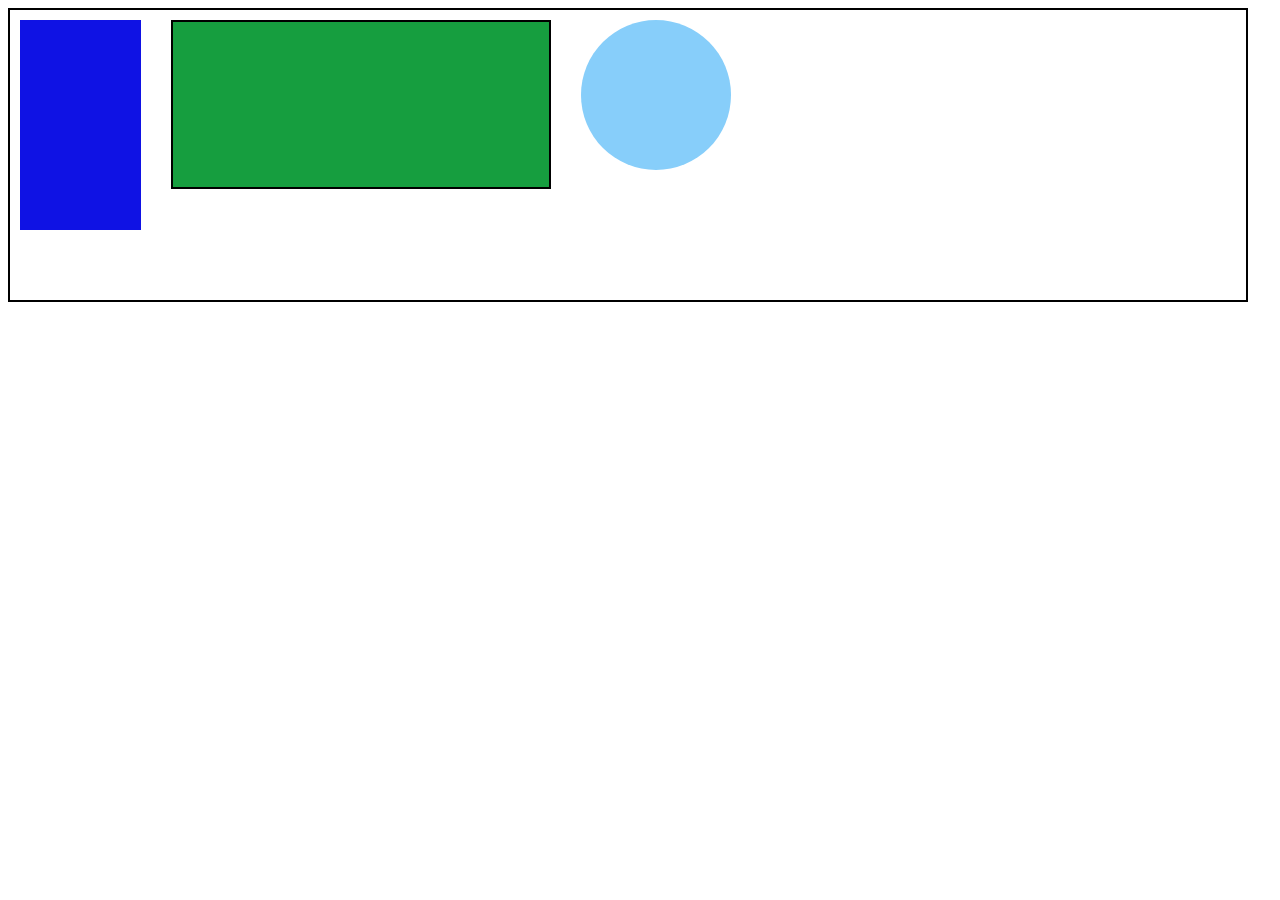
==== second/index.html @ 34440595 "level 2 is finished as well" ====
<!-- Put your HTML HERE, make sure to connect your index.css sheet -->
<!DOCTYPE html>
<html lang="en">
    <head>
        <title></title>
        <meta charset="UTF-8">
        <meta name="viewport" content="width=device-width, initial-scale=1">
        <link rel="stylesheet" type="" href="index.css">
    </head>
    <body>
        <section class ="father">
            <div class="top-box ">
                <div class="blue-sq"></div>
                <div class="green-sq"></div>
                <div class="blue-cy"></div>
            </div>
            <div class="dotted-box">
             <div class="shadow-box" ></div>
            </div>
            <div class="bot-box"></div>
        </section>
    
    </body>
</html>
---- second/index.css ----
.top-box {
    border: solid 2px black;
    height: 30vh;
    width: 95vw;
    margin: auto;
    padding: 10px;
    display: inline-flex;
      
    
}
.blue-sq {
    background: rgb(15, 18, 228);
    width: 1px;
    height: 10vh;
    padding: 60px;
    display: inline;
    
}
.green-sq {
    background: rgb(22, 158, 63);
    width: 20vw;
    height: 5vh;
    padding: 60px;
    border: solid 2px;
    display: inline;
    margin-left: 30px;
    

}
.blue-cy {
    background-color: lightskyblue;
    border-radius: 100px;
    
    height: 150px;
    width: 150px;
    margin-left: 30px;
}
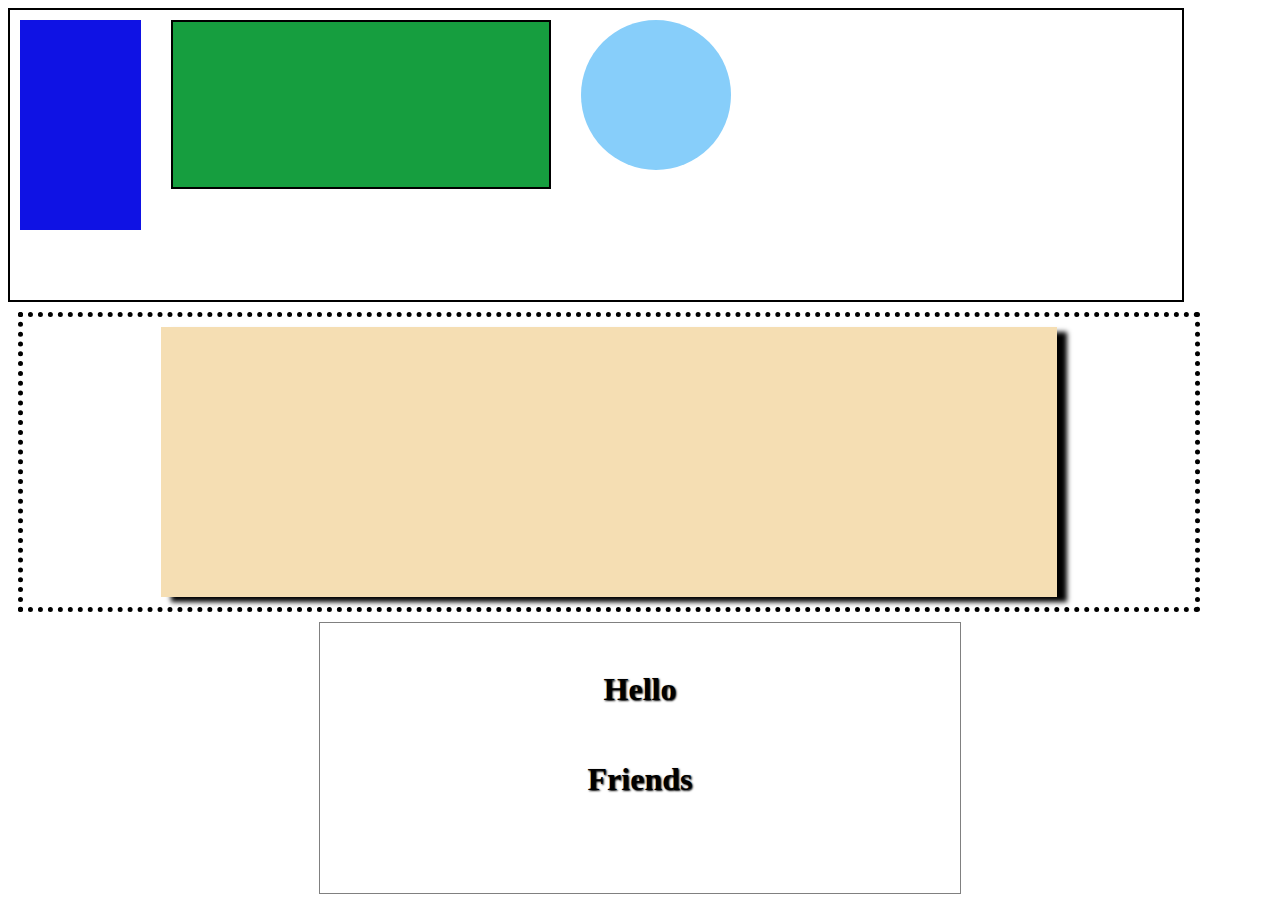
==== commit 53aba8d3: "the first commit" ====
--- a/second/index.html
+++ b/second/index.html
@@ -17,7 +17,9 @@
             <div class="dotted-box">
              <div class="shadow-box" ></div>
             </div>
-            <div class="bot-box"></div>
+            <div class="bot-box">
+                <h1>    Hello <br>Friends</h1>
+            </div>
         </section>
     
     </body>
--- a/second/index.css
+++ b/second/index.css
@@ -2,10 +2,11 @@
 .top-box {
     border: solid 2px black;
     height: 30vh;
-    width: 95vw;
+    width: 90vw;
     margin: auto;
     padding: 10px;
     display: inline-flex;
+    
       
     
 }
@@ -35,4 +36,31 @@
     height: 150px;
     width: 150px;
     margin-left: 30px;
+}
+.dotted-box {
+    border: dotted black 5px;
+    margin: 10px;
+       height: 30vh;
+       width: 90vw;
+    
+       padding: 10px;
+       display: inline-flex;
+}
+.shadow-box {
+    background-color: wheat;
+    height: 30vh;
+    width: 70vw;
+    margin: auto;
+    box-shadow: 10px 5px 5px black;
+}
+.bot-box {
+    height: 30vh;
+    width: 50vw;
+    margin: auto;
+    border: solid 1px gray;
+    text-align: center;
+    vertical-align: middle;
+    line-height: 90px;
+ text-shadow: 1px 1px 2px black;    
+        
 }